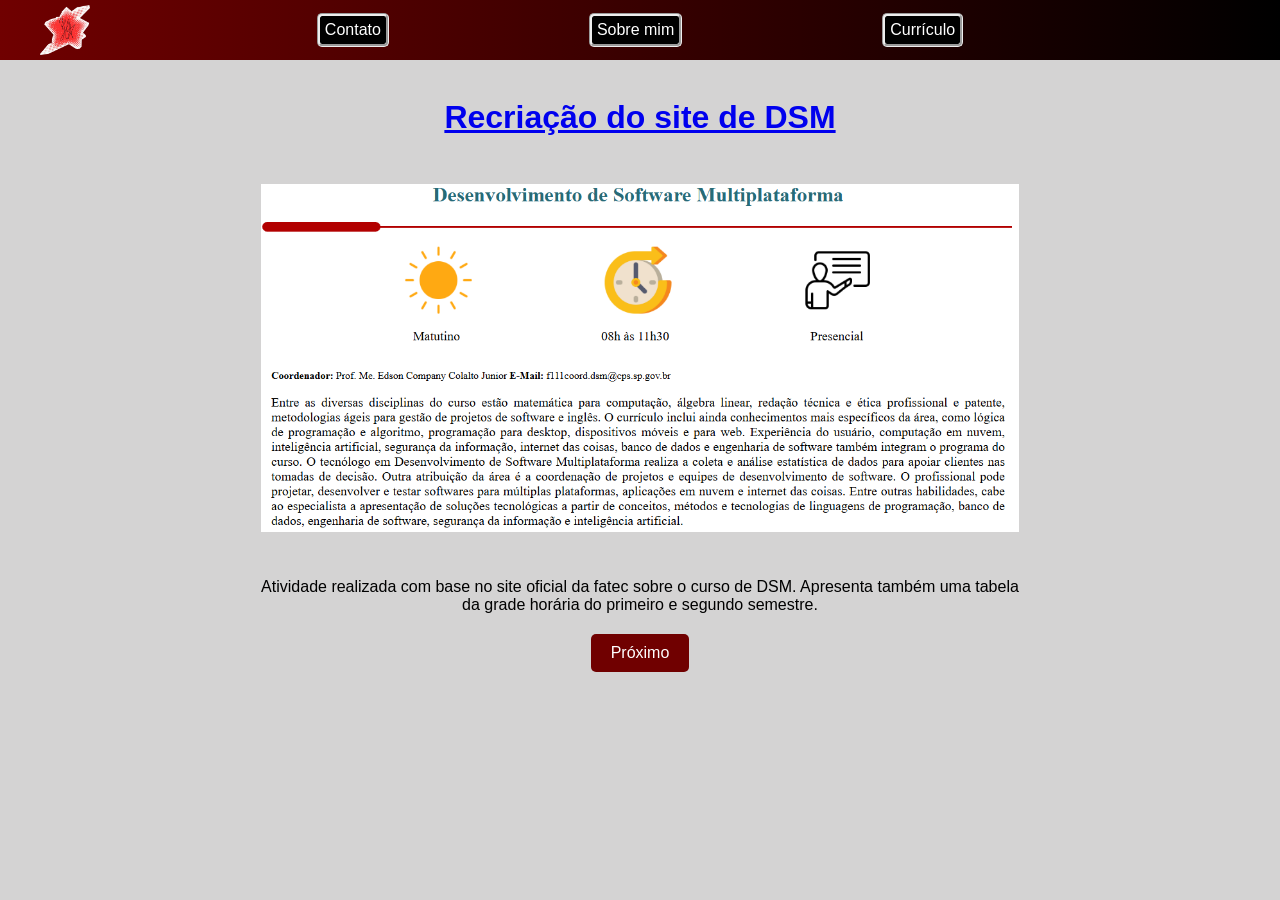
==== index.html @ 9d1bf7ae "primeiro commit" ====
<!DOCTYPE html>
<html lang="pt-br">
<head>
    <meta charset="UTF-8">
    <meta name="portfólio" content="width=device-width, initial-scale=1.0">
    <title>Portfólio Guilherme</title>
    <link rel="stylesheet" href="style.css">
</head>
<body>
  <header>
    <img src="source/assinaturalogo.png" alt="logo assinatura" class="logo">
    <nav class="cabeçalho">
      <a href="contato.html">Contato</a>
      <a href="sobremim.html" id="sobremimid">Sobre mim</a>
      <a href="curriculo.html">Currículo</a>
    </nav>
  </header>
    <a href="https://sweetlinsmp3.github.io/FatecZlsitecronograma/" target="_blank" id="linktexto">
      <h1 id="titulo">Recriação do site de DSM</h1>
    </a>
      <img src="source/dsm.png" alt="Recriação DSM" class="quadro" id="imagemprojeto">
    <p id="paragrafo">Atividade realizada com base no site oficial da fatec sobre o curso de DSM. Apresenta também uma tabela da grade horária do primeiro e segundo semestre.</p>
  <div>
    <button class="btn">Próximo</button>
  </div>
  <script src="app.js"></script>
  <noscript>Seu navegador não suporta JavaScript.</noscript>    
</body>
</html>
---- style.css ----
.logo{
    width: 50px;
    height: 50px;
}
header{
    position: fixed;
    top: 0;
    left: 0;
    right: 0;
    display: flex;
    align-items: center;
    padding: 5px 40px;
    background: linear-gradient(to left, #000000, #700000);
}
header::after{
    content: '';
    width: 50px;
    height: 50px;
}
nav{
    flex: 1;
    display: flex;
    justify-content: center;
    gap: 200px;
}
nav a{
    font-family: 'Franklin Gothic Medium', 'Arial Narrow', Arial, sans-serif    ;
    color: white;
    text-decoration: none;
    background-color: rgb(0, 0, 0);
    border-radius: 5px;
    border-style: groove;
    padding: 5px;
}
body{
    padding-top: 70px;
    background-color: #d4d3d3;
    font-family: 'Franklin Gothic Medium', 'Arial Narrow', Arial, sans-serif;
}
h1{
    justify-content: center;
    text-align: center;
}
.quadro{
    display: block;
    margin: 20px auto;
    width: 60%;
    height: 400px;
    object-fit: contain;
}
p{
    display: flex;
    justify-content: center;
    align-items: center;
    margin: 20px auto;
    width: 60%;
    height: 60%;
    text-align: center;
}
.btn{
    display: block;
    margin: 20px auto;
    padding: 10px 20px;
    font-size: 16px;
    background-color: #700000;
    color: white;
    border: none;
    border-radius: 5px;
    cursor: pointer;
}
#eu{
    display: block;
    margin: 20px auto;
    width: 250px;
    height: 250px;
    border-radius: 50%;
    object-fit: cover;
    object-position: center top;
}
#contato{
    list-style: inside;
    display: block;
    margin: 20px auto;
    width: 60%;
    height: 60%;
    text-align: center;
}
#guitarra{
    display: block;
    margin: 20px auto;
    width: 250px;
    height: 250px;
    border-radius: 20%;
    object-fit: cover;
    object-position: center top;
}
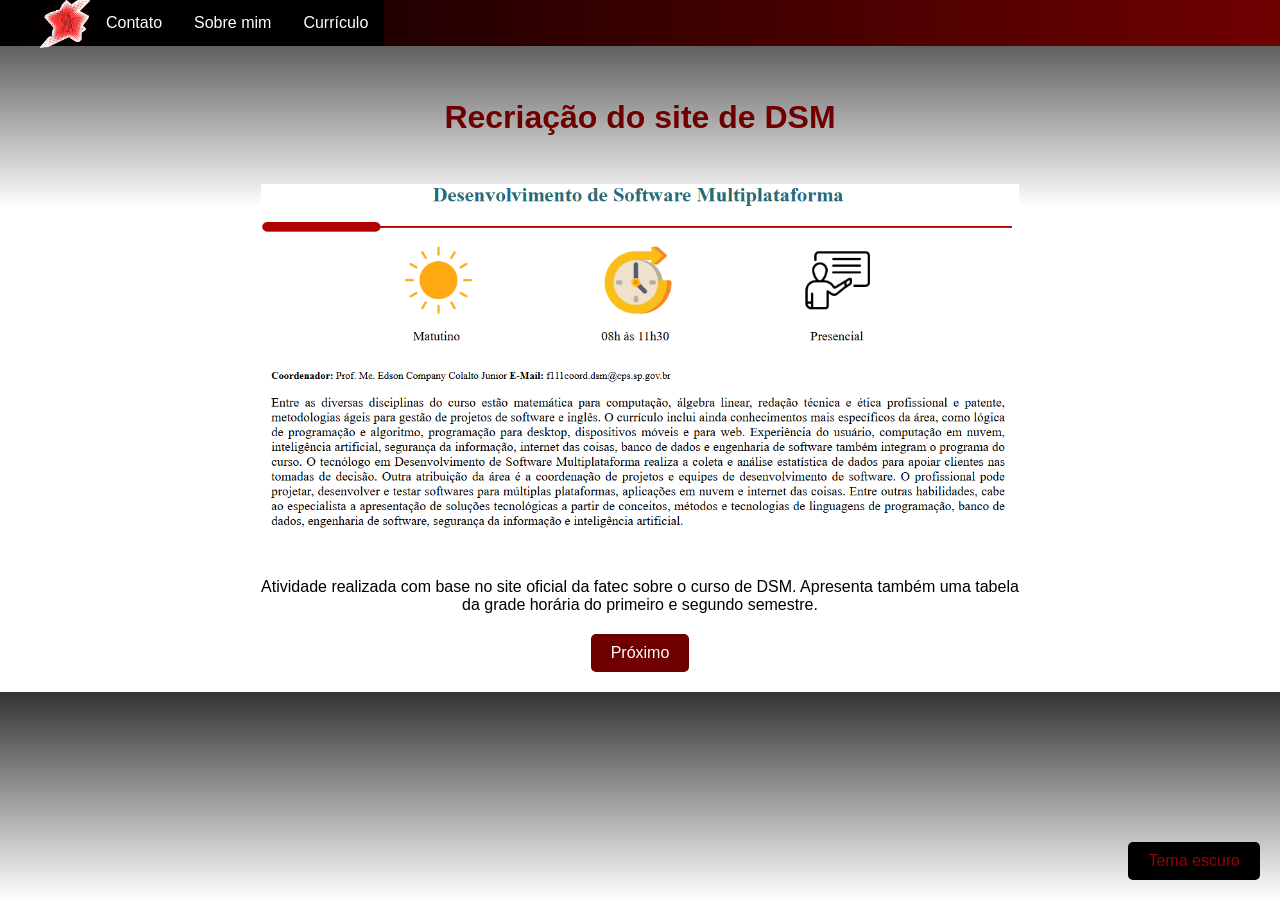
==== commit e126c920: "atualização de tema escuro, arrumei o contato e fiz sla mais um monte de coisa" ====
--- a/index.html
+++ b/index.html
@@ -6,15 +6,21 @@
     <title>Portfólio Guilherme</title>
     <link rel="stylesheet" href="style.css">
 </head>
-<body>
+<body class="tema-claro">
   <header>
     <img src="source/assinaturalogo.png" alt="logo assinatura" class="logo">
     <nav class="cabeçalho">
-      <a href="contato.html">Contato</a>
-      <a href="sobremim.html" id="sobremimid">Sobre mim</a>
-      <a href="curriculo.html">Currículo</a>
+      <ul>
+        <li><a href="contato.html">Contato</a></li>
+        <li><a href="sobremim.html" id="sobremimid">Sobre mim</a></li>
+        <li><a href="curriculo.html">Currículo</a></li>   
+        </li>
+      </ul>
     </nav>
   </header>
+    <div>
+      <button id="botao-tema">Tema escuro</button>
+    </div>
     <a href="https://sweetlinsmp3.github.io/FatecZlsitecronograma/" target="_blank" id="linktexto">
       <h1 id="titulo">Recriação do site de DSM</h1>
     </a>
--- a/style.css
+++ b/style.css
@@ -1,7 +1,44 @@
+:root{
+    --bgclaro: linear-gradient(to bottom, #333333 , white 30%);
+    --bgescuro: black;
+    --vermelhoescuro: #700000;
+    --vermelhoclaro: #990000;
+}
+/*Partes gerais*/
 .logo{
     width: 50px;
     height: 50px;
 }
+/*Configurações da lista navbar*/
+nav ul {
+    list-style-type: none;
+    display: flex;
+    margin: 0;
+    padding: 0px;
+    overflow: hidden;
+    background-color: black;
+}
+nav ul li {
+    float: left;
+}
+nav ul li a {
+    display: block;
+    color: white;
+    text-align: center;
+    padding: 14px 16px;
+    text-decoration: none;
+}
+nav ul li a:hover {
+    background-color: var(--vermelhoescuro);
+}
+a{
+    color: var(--vermelhoescuro);
+    text-decoration: none;
+    background-color: rgb(0, 0, 0);
+    border-style: none;
+    border-block: calc();
+}
+/*HTML e customização da navbar*/
 header{
     position: fixed;
     top: 0;
@@ -10,7 +47,8 @@
     display: flex;
     align-items: center;
     padding: 5px 40px;
-    background: linear-gradient(to left, #000000, #700000);
+    height: 36px;
+    background: linear-gradient(to left, var(--vermelhoescuro), black);
 }
 header::after{
     content: '';
@@ -19,28 +57,36 @@
 }
 nav{
     flex: 1;
+    display: block;
     display: flex;
-    justify-content: center;
+    justify-content: space-between 200px;
     gap: 200px;
 }
 nav a{
-    font-family: 'Franklin Gothic Medium', 'Arial Narrow', Arial, sans-serif    ;
     color: white;
     text-decoration: none;
     background-color: rgb(0, 0, 0);
-    border-radius: 5px;
-    border-style: groove;
-    padding: 5px;
+    border-style: none;
+    border-block: calc();
+    
+}
+/*Configurações do corpo da página, tema claro e tema escuro*/
+*{
+    color: var(--cordafonte);
+    font-family: 'Franklin Gothic Medium', 'Arial Narrow', Arial, sans-serif;
+}
+#titulo{
+    color: var(--vermelhoescuro);
 }
 body{
     padding-top: 70px;
-    background-color: #d4d3d3;
-    font-family: 'Franklin Gothic Medium', 'Arial Narrow', Arial, sans-serif;
+    background: var(--bg);
 }
 h1{
     justify-content: center;
     text-align: center;
 }
+/*Imagem dos sites*/
 .quadro{
     display: block;
     margin: 20px auto;
@@ -48,6 +94,7 @@
     height: 400px;
     object-fit: contain;
 }
+/*Paragrafo*/
 p{
     display: flex;
     justify-content: center;
@@ -57,12 +104,13 @@
     height: 60%;
     text-align: center;
 }
+/*Botão e ids*/
 .btn{
     display: block;
     margin: 20px auto;
     padding: 10px 20px;
     font-size: 16px;
-    background-color: #700000;
+    background-color: var(--vermelhoescuro);
     color: white;
     border: none;
     border-radius: 5px;
@@ -93,4 +141,39 @@
     border-radius: 20%;
     object-fit: cover;
     object-position: center top;
-}+}
+/*curriculo*/
+curriculo{
+    display: block;
+    position: absolute;
+    top: 100px;
+    margin: 20px auto;
+    width: 60%;
+    height: 600px;
+}
+/*Botão dos temas*/
+#botao-tema{
+    position: fixed;
+    bottom: 20px;
+    right: 20px;
+    padding: 10px 20px;
+    font-size: 16px;
+    background-color: var(--botaoTemabg);
+    color: var(--botaoTemafont);
+    border: none;
+    border-radius: 5px;
+    cursor: pointer;
+}
+/*Body no tema claro*/
+.tema-claro{
+    --bg: var(--bgclaro);
+    --cordafonte: black;
+    --botaoTemabg: black; 
+    --botaoTemafont: var(--vermelhoclaro);
+}
+.tema-escuro{
+    --bg: var(--bgescuro);
+    --cordafonte: white;
+    --botaoTemabg: var(--vermelhoclaro);
+    --botaoTemafont: white;
+}
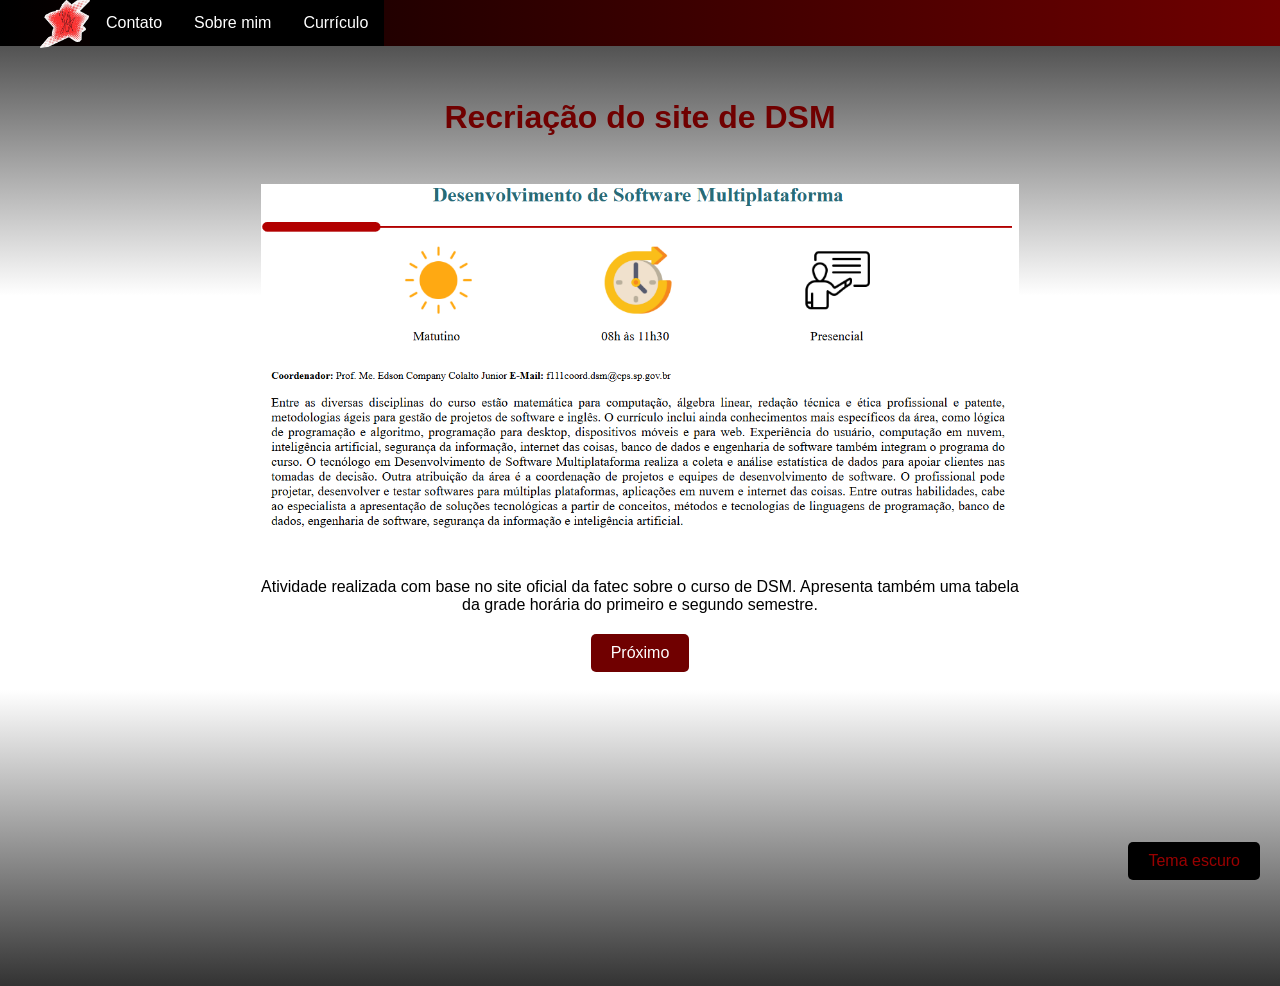
==== commit 5345fc3d: "botão de tema em outras páginas e correção do CSS" ====
--- a/index.html
+++ b/index.html
@@ -19,7 +19,7 @@
     </nav>
   </header>
     <div>
-      <button id="botao-tema">Tema escuro</button>
+      <button class="botao-tema">Tema escuro</button>
     </div>
     <a href="https://sweetlinsmp3.github.io/FatecZlsitecronograma/" target="_blank" id="linktexto">
       <h1 id="titulo">Recriação do site de DSM</h1>
--- a/style.css
+++ b/style.css
@@ -1,5 +1,5 @@
 :root{
-    --bgclaro: linear-gradient(to bottom, #333333 , white 30%);
+    --bgclaro: linear-gradient(to bottom, #333333 , white 30%, white 70%, #333333);
     --bgescuro: black;
     --vermelhoescuro: #700000;
     --vermelhoclaro: #990000;
@@ -81,6 +81,7 @@
 body{
     padding-top: 70px;
     background: var(--bg);
+    min-height: 100vh;
 }
 h1{
     justify-content: center;
@@ -116,6 +117,7 @@
     border-radius: 5px;
     cursor: pointer;
 }
+/*Minha imagem*/
 #eu{
     display: block;
     margin: 20px auto;
@@ -125,7 +127,11 @@
     object-fit: cover;
     object-position: center top;
 }
+/*Página de contato*/
 #contato{
+
+}
+#contatolista{
     list-style: inside;
     display: block;
     margin: 20px auto;
@@ -143,16 +149,16 @@
     object-position: center top;
 }
 /*curriculo*/
-curriculo{
+#curriculo{
     display: block;
     position: absolute;
-    top: 100px;
-    margin: 20px auto;
-    width: 60%;
+    top: 0px;
+    left: 0px;
+    width: 100%;
     height: 600px;
 }
 /*Botão dos temas*/
-#botao-tema{
+.botao-tema{
     position: fixed;
     bottom: 20px;
     right: 20px;
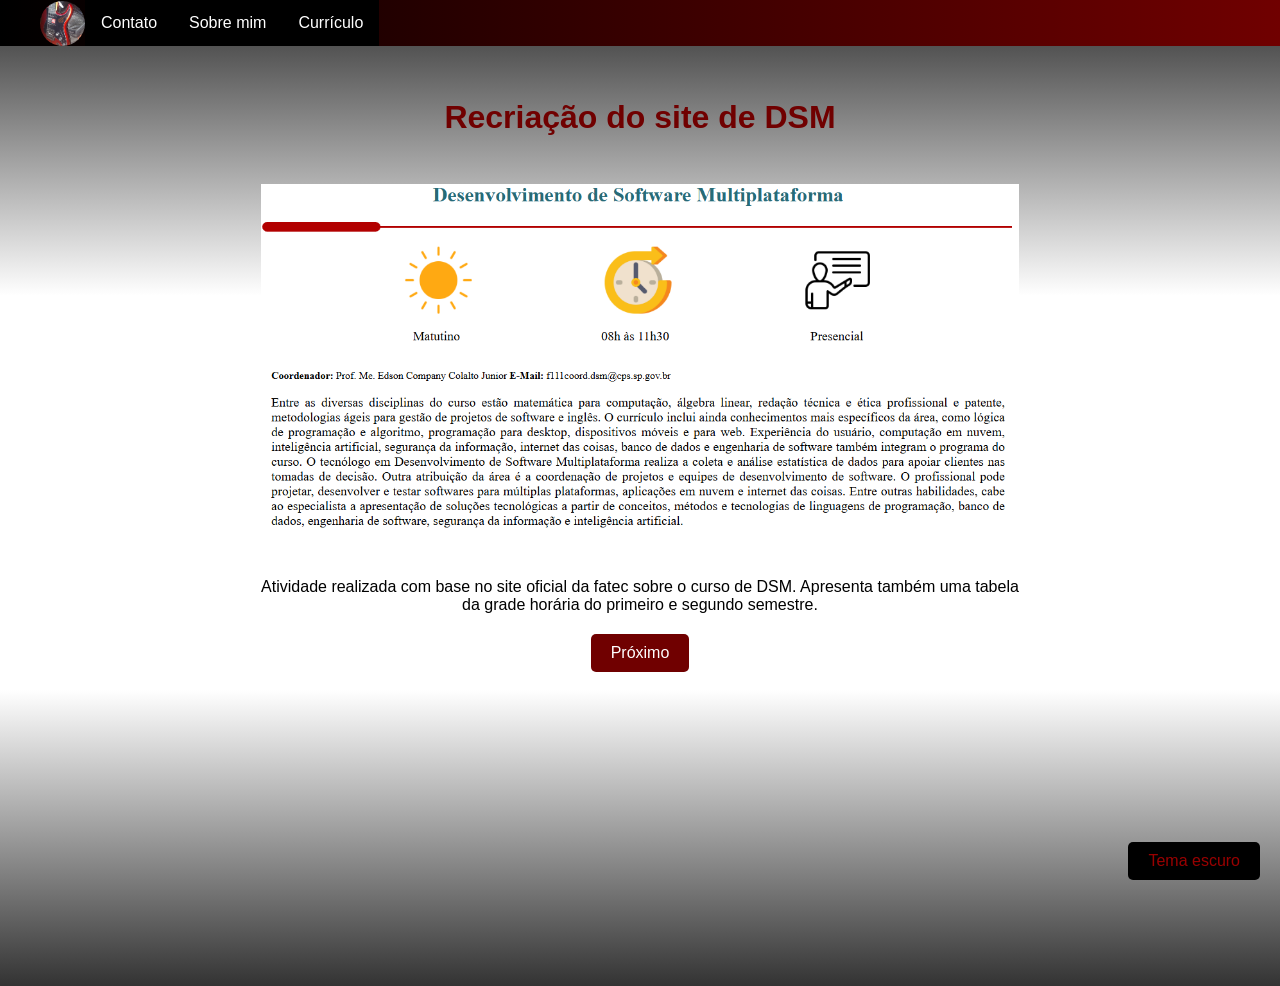
==== commit a10ea930: "agr o texto do botao de tema muda corretamente e fica salvo o tema rodando as páginas" ====
--- a/index.html
+++ b/index.html
@@ -8,7 +8,7 @@
 </head>
 <body class="tema-claro">
   <header>
-    <img src="source/assinaturalogo.png" alt="logo assinatura" class="logo">
+    <img src="source/guitarrapracobrirespaço.jpeg" alt="logo guitarra" class="logo">
     <nav class="cabeçalho">
       <ul>
         <li><a href="contato.html">Contato</a></li>
--- a/style.css
+++ b/style.css
@@ -6,8 +6,12 @@
 }
 /*Partes gerais*/
 .logo{
-    width: 50px;
-    height: 50px;
+    top: 5px;
+    margin-left: 0px;
+    width: 45px;
+    height: 45px;
+    border-radius: 50%;
+    object-fit: cover;
 }
 /*Configurações da lista navbar*/
 nav ul {
@@ -128,9 +132,6 @@
     object-position: center top;
 }
 /*Página de contato*/
-#contato{
-
-}
 #contatolista{
     list-style: inside;
     display: block;
